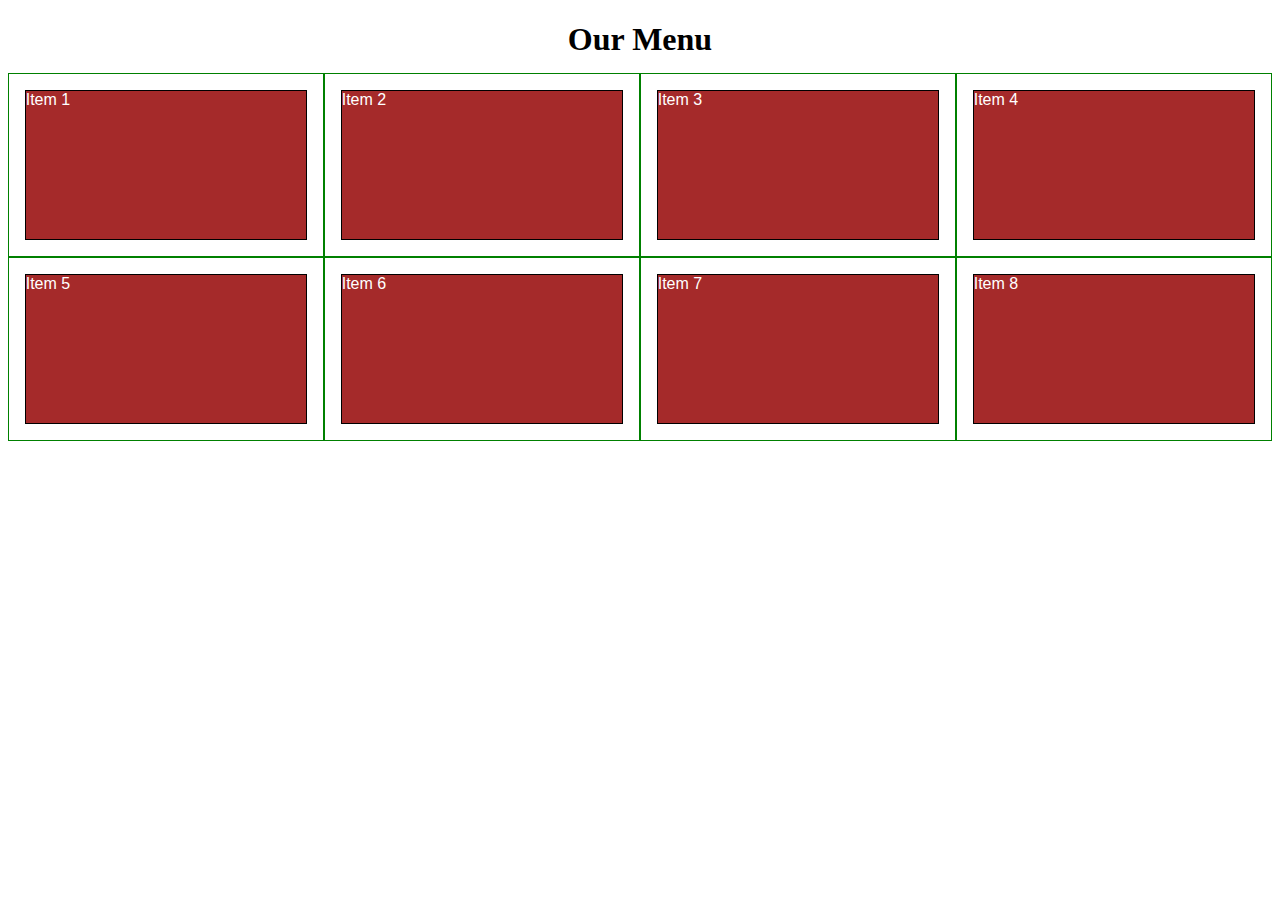
==== module2-solution/index.html @ 8dbf3754 "Update index.html" ====
<!DOCTYPE html>
<html>
<head>
<meta charset="utf-8">
<meta name="viewport" content="width=device-width, initial-scale=1">
<title>Responsive Layout</title>
<style>

/********** Base styles **********/
* {
  box-sizing: border-box;
}
h1 {
  margin-bottom: 15px;
  text-align: center;
}

p {
  border: 1px solid black;
  background-color: #A52A2A;
  width: 90%;
  height: 150px;
  margin-right: auto;
  margin-left: auto;
  font-family: Helvetica;
  color: white;
}

/* Simple Responsive Framework. */
.row {
  width: 100%;
}

/********** Large devices only **********/
@media (min-width: 1200px) {
  .col-lg-1, .col-lg-2, .col-lg-3, .col-lg-4, .col-lg-5, .col-lg-6, .col-lg-7, .col-lg-8, .col-lg-9, .col-lg-10, .col-lg-11, .col-lg-12 {
    float: left;
    border: 1px solid green;
  }
  .col-lg-1 {
    width: 8.33%;
  }
  .col-lg-2 {
    width: 16.66%;
  }
  .col-lg-3 {
    width: 25%;
  }
  .col-lg-4 {
    width: 33.33%;
  }
  .col-lg-5 {
    width: 41.66%;
  }
  .col-lg-6 {
    width: 50%;
  }
  .col-lg-7 {
    width: 58.33%;
  }
  .col-lg-8 {
    width: 66.66%;
  }
  .col-lg-9 {
    width: 74.99%;
  }
  .col-lg-10 {
    width: 83.33%;
  }
  .col-lg-11 {
    width: 91.66%;
  }
  .col-lg-12 {
    width: 100%;
  }
}

/********** Medium devices only **********/
@media (min-width: 992px) and (max-width: 1199px) {
  .col-md-1, .col-md-2, .col-md-3, .col-md-4, .col-md-5, .col-md-6, .col-md-7, .col-md-8, .col-md-9, .col-md-10, .col-md-11, .col-md-12 {
    float: left;
    border: 1px solid green;
  }
  .col-md-1 {
    width: 8.33%;
  }
  .col-md-2 {
    width: 16.66%;
  }
  .col-md-3 {
    width: 25%;
  }
  .col-md-4 {
    width: 33.33%;
  }
  .col-md-5 {
    width: 41.66%;
  }
  .col-md-6 {
    width: 50%;
  }
  .col-md-7 {
    width: 58.33%;
  }
  .col-md-8 {
    width: 66.66%;
  }
  .col-md-9 {
    width: 74.99%;
  }
  .col-md-10 {
    width: 83.33%;
  }
  .col-md-11 {
    width: 91.66%;
  }
  .col-md-12 {
    width: 100%;
  }
}

</style>
</head>
<body>
<h1>Our Menu</h1>

<div class="row">
  <div class="col-lg-3 col-md-6"><p>Item 1</p></div>
  <div class="col-lg-3 col-md-6"><p>Item 2</p></div>
  <div class="col-lg-3 col-md-6"><p>Item 3</p></div>
  <div class="col-lg-3 col-md-6"><p>Item 4</p></div>
  <div class="col-lg-3 col-md-6"><p>Item 5</p></div>
  <div class="col-lg-3 col-md-6"><p>Item 6</p></div>
  <div class="col-lg-3 col-md-6"><p>Item 7</p></div>
  <div class="col-lg-3 col-md-6"><p>Item 8</p></div>
</div>

</body>
</html>
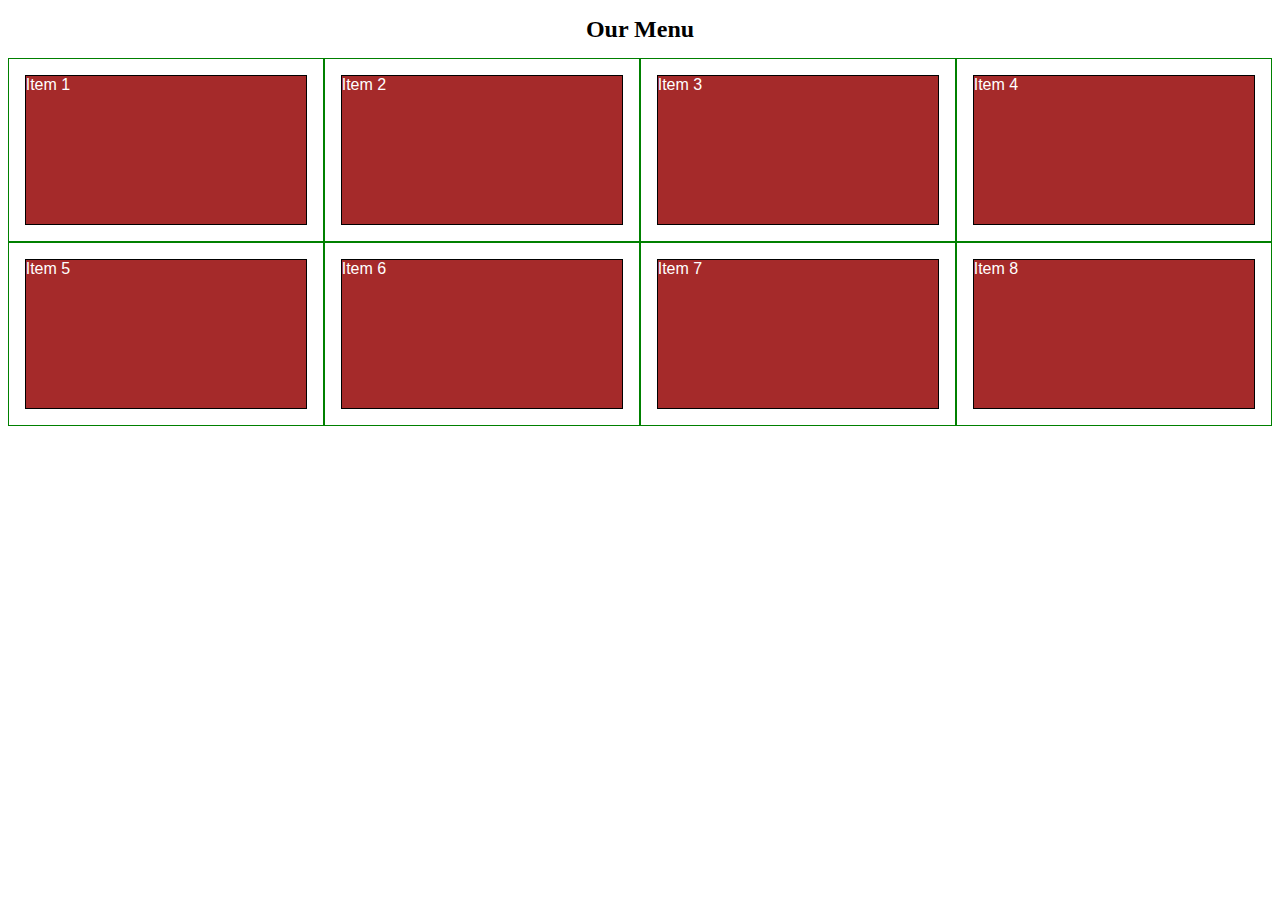
==== commit c244756a: "1" ====
--- a/module2-solution/index.html
+++ b/module2-solution/index.html
@@ -11,6 +11,9 @@
   box-sizing: border-box;
 }
 h1 {
+  font-family: "Times New Roman", Times, serif;
+  color:  black;
+  font-size: 24px;
   margin-bottom: 15px;
   text-align: center;
 }
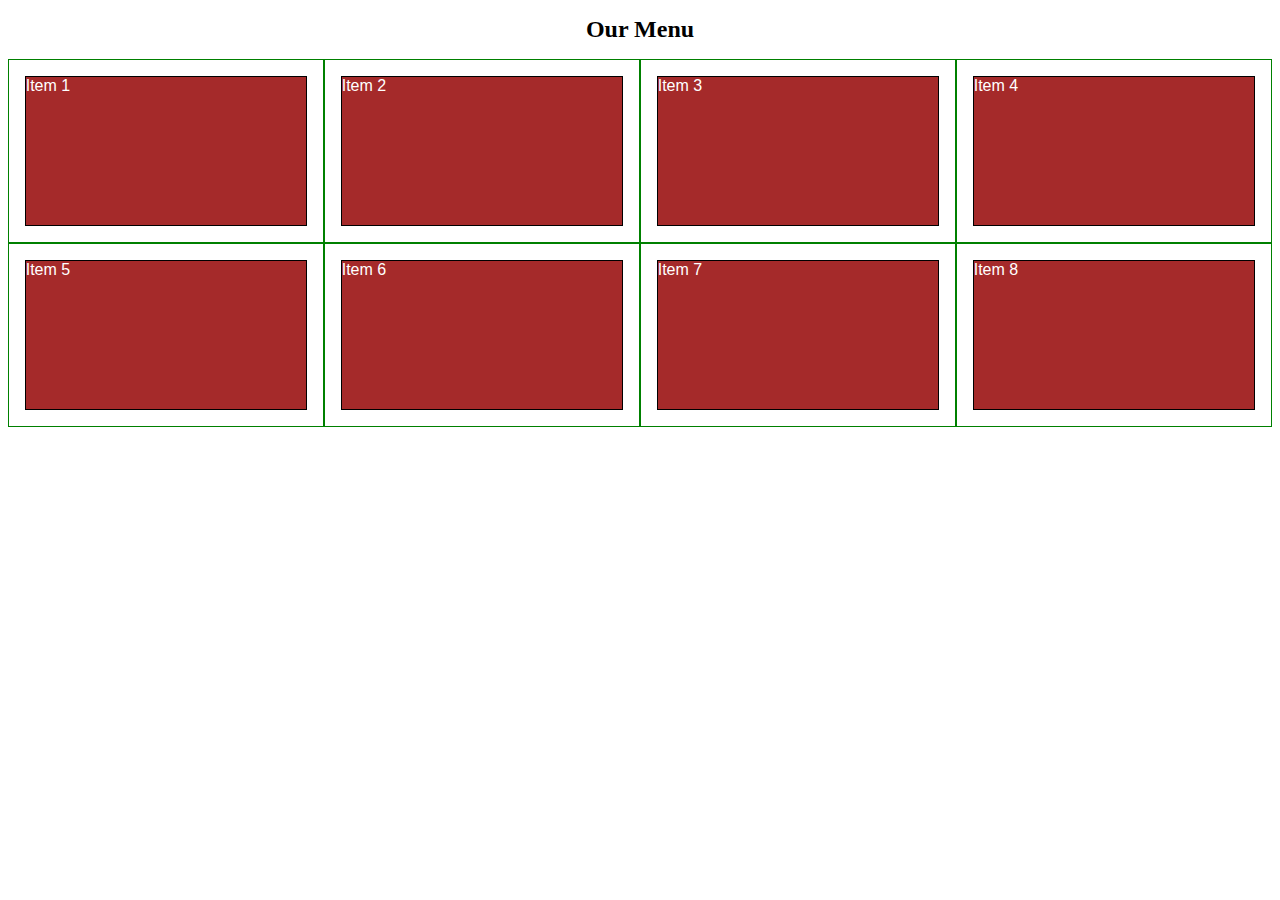
==== commit 175f97a4: "wtf" ====
--- a/module2-solution/index.html
+++ b/module2-solution/index.html
@@ -11,9 +11,12 @@
   box-sizing: border-box;
 }
 h1 {
+<<<<<<< HEAD
   font-family: "Times New Roman", Times, serif;
   color:  black;
   font-size: 24px;
+=======
+>>>>>>> 8dbf3754c9680c1f7c754760557aed9623911a43
   margin-bottom: 15px;
   text-align: center;
 }
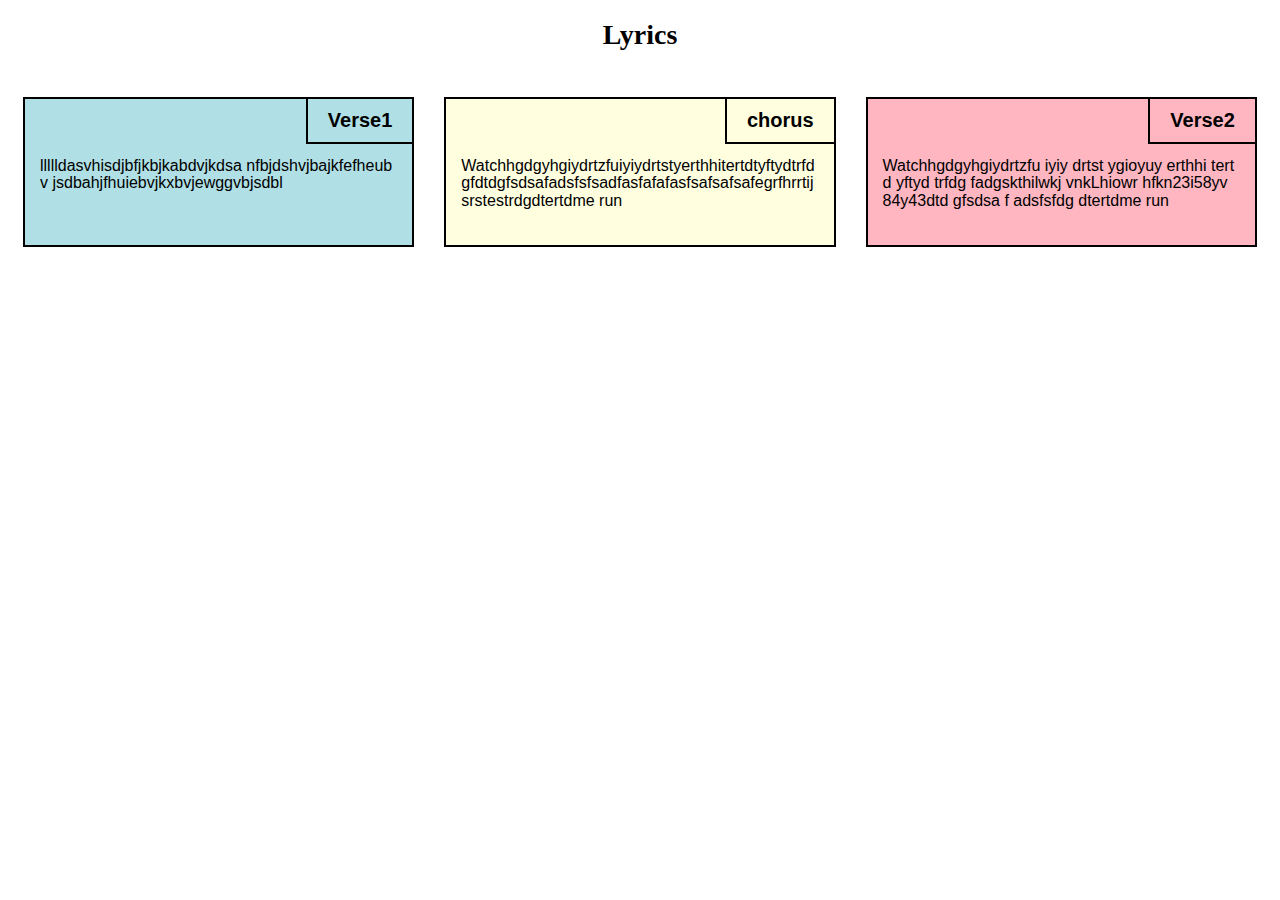
==== commit 927ac854: "day1" ====
--- a/module2-solution/index.html
+++ b/module2-solution/index.html
@@ -6,121 +6,97 @@
 <title>Responsive Layout</title>
 <style>
 
-/********** Base styles **********/
 * {
   box-sizing: border-box;
 }
 h1 {
-<<<<<<< HEAD
   font-family: "Times New Roman", Times, serif;
   color:  black;
-  font-size: 24px;
-=======
->>>>>>> 8dbf3754c9680c1f7c754760557aed9623911a43
-  margin-bottom: 15px;
+  font-size: 175%;
+  margin-bottom: 30px;
   text-align: center;
+  font-weight: bold;
 }
 
 p {
-  border: 1px solid black;
-  background-color: #A52A2A;
-  width: 90%;
+  border: 2px solid black;
+  
   height: 150px;
-  margin-right: auto;
-  margin-left: auto;
+
   font-family: Helvetica;
-  color: white;
+  color: black;
+  word-break: break-all;
 }
 
-/* Simple Responsive Framework. */
+
+#box1{
+    background-color: powderblue;
+}
+#box2{
+    background-color: lightyellow;
+}
+#box3{
+    background-color: lightpink;
+}
+
 .row {
   width: 100%;
 }
 
+.title{
+  position: relative;
+  top: -2px;
+  right: -2px;
+  float: right;
+  font-size: 125%;
+  border: 2px solid black;
+  padding: 10px 20px 10px 20px;
+  margin-bottom: 0px;
+  font-weight: bold;
+}
+
+.text{
+  line-height: 1.1; 
+  padding: 1px 0;
+  border-left: 15px solid transparent; 
+  border-right: 15px solid transparent; 
+  border-top: 10px solid transparent;
+  display: inline-block; 
+  
+}
 /********** Large devices only **********/
-@media (min-width: 1200px) {
-  .col-lg-1, .col-lg-2, .col-lg-3, .col-lg-4, .col-lg-5, .col-lg-6, .col-lg-7, .col-lg-8, .col-lg-9, .col-lg-10, .col-lg-11, .col-lg-12 {
+@media (min-width: 992px) {
+  .col-lg-1, .col-lg-2, .col-lg-3 {
     float: left;
-    border: 1px solid green;
+    padding-left: 15px;
+    padding-right: 15px;
+
   }
   .col-lg-1 {
-    width: 8.33%;
+    width: 33.33%;
   }
   .col-lg-2 {
-    width: 16.66%;
+    width: 50%;
   }
   .col-lg-3 {
-    width: 25%;
-  }
-  .col-lg-4 {
-    width: 33.33%;
-  }
-  .col-lg-5 {
-    width: 41.66%;
-  }
-  .col-lg-6 {
-    width: 50%;
-  }
-  .col-lg-7 {
-    width: 58.33%;
-  }
-  .col-lg-8 {
-    width: 66.66%;
-  }
-  .col-lg-9 {
-    width: 74.99%;
-  }
-  .col-lg-10 {
-    width: 83.33%;
-  }
-  .col-lg-11 {
-    width: 91.66%;
-  }
-  .col-lg-12 {
     width: 100%;
   }
 }
 
 /********** Medium devices only **********/
-@media (min-width: 992px) and (max-width: 1199px) {
-  .col-md-1, .col-md-2, .col-md-3, .col-md-4, .col-md-5, .col-md-6, .col-md-7, .col-md-8, .col-md-9, .col-md-10, .col-md-11, .col-md-12 {
+@media (min-width: 768px) and (max-width: 991px) {
+  .col-md-1, .col-md-2, .col-md-3{
     float: left;
-    border: 1px solid green;
+    padding-left: 15px;
+    padding-right: 15px;
   }
   .col-md-1 {
-    width: 8.33%;
+    width: 33.33%;
   }
   .col-md-2 {
-    width: 16.66%;
+    width: 50%;
   }
   .col-md-3 {
-    width: 25%;
-  }
-  .col-md-4 {
-    width: 33.33%;
-  }
-  .col-md-5 {
-    width: 41.66%;
-  }
-  .col-md-6 {
-    width: 50%;
-  }
-  .col-md-7 {
-    width: 58.33%;
-  }
-  .col-md-8 {
-    width: 66.66%;
-  }
-  .col-md-9 {
-    width: 74.99%;
-  }
-  .col-md-10 {
-    width: 83.33%;
-  }
-  .col-md-11 {
-    width: 91.66%;
-  }
-  .col-md-12 {
     width: 100%;
   }
 }
@@ -128,18 +104,13 @@
 </style>
 </head>
 <body>
-<h1>Our Menu</h1>
+<h1>Lyrics</h1>
 
 <div class="row">
-  <div class="col-lg-3 col-md-6"><p>Item 1</p></div>
-  <div class="col-lg-3 col-md-6"><p>Item 2</p></div>
-  <div class="col-lg-3 col-md-6"><p>Item 3</p></div>
-  <div class="col-lg-3 col-md-6"><p>Item 4</p></div>
-  <div class="col-lg-3 col-md-6"><p>Item 5</p></div>
-  <div class="col-lg-3 col-md-6"><p>Item 6</p></div>
-  <div class="col-lg-3 col-md-6"><p>Item 7</p></div>
-  <div class="col-lg-3 col-md-6"><p>Item 8</p></div>
-</div>
+  <div class="col-lg-1 col-md-2"><p id="box1"><span class="title">Verse1</span><br /><span class="text">llllldasvhisdjbfjkbjkabdvjkdsa nfbjdshvjbajkfefheubv jsdbahjfhuiebvjkxbvjewggvbjsdbl</span></p></div>
+  <div class="col-lg-1 col-md-2"><p id="box2"><span class="title">chorus</span><br /><span class="text">Watchhgdgyhgiydrtzfuiyiydrtstyerthhitertdtyftydtrfdgfdtdgfsdsafadsfsfsadfasfafafasfsafsafsafegrfhrrtijsrstestrdgdtertdme run</span></p></div>
+  <div class="col-lg-1 col-md-3"><p id="box3"><span class="title">Verse2</span><br /><span class="text">Watchhgdgyhgiydrtzfu iyiy drtst ygioyuy erthhi tertd yftyd trfdg fadgskthilwkj vnkLhiowr hfkn23i58yv 84y43dtd gfsdsa f adsfsfdg dtertdme run</span></p></div> 
+</div> 
 
 </body>
 </html>
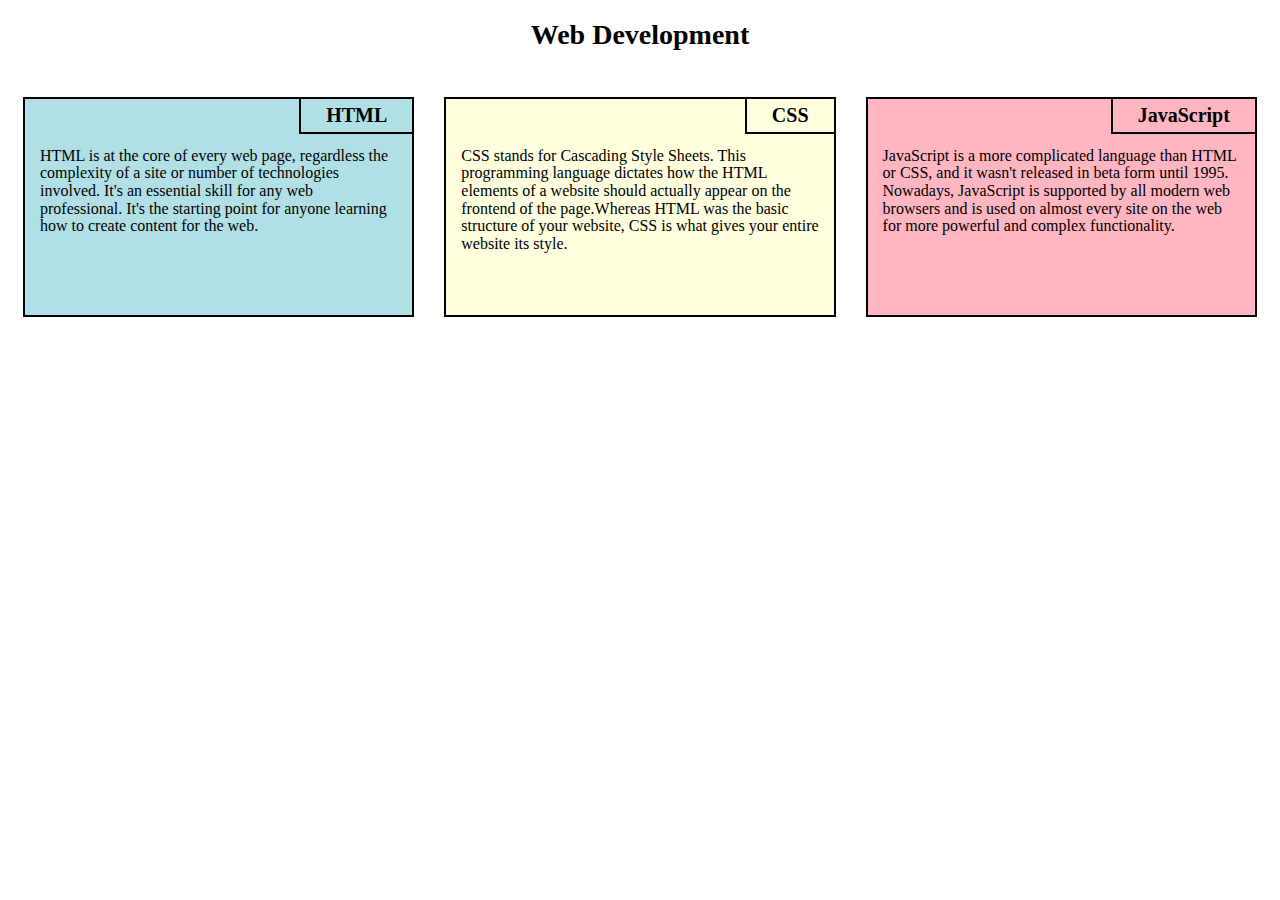
==== commit f16eb601: "9.2" ====
--- a/module2-solution/index.html
+++ b/module2-solution/index.html
@@ -10,7 +10,7 @@
   box-sizing: border-box;
 }
 h1 {
-  font-family: "Times New Roman", Times, serif;
+  font-family: Comic Sans MS ;
   color:  black;
   font-size: 175%;
   margin-bottom: 30px;
@@ -21,9 +21,9 @@
 p {
   border: 2px solid black;
   
-  height: 150px;
+  height: 220px;
 
-  font-family: Helvetica;
+  font-family: Comic Sans MS;
   color: black;
   word-break: break-all;
 }
@@ -50,8 +50,8 @@
   float: right;
   font-size: 125%;
   border: 2px solid black;
-  padding: 10px 20px 10px 20px;
-  margin-bottom: 0px;
+  padding: 5px 25px 5px 25px;
+ 
   font-weight: bold;
 }
 
@@ -62,7 +62,7 @@
   border-right: 15px solid transparent; 
   border-top: 10px solid transparent;
   display: inline-block; 
-  
+  word-break: keep-all;
 }
 /********** Large devices only **********/
 @media (min-width: 992px) {
@@ -104,12 +104,12 @@
 </style>
 </head>
 <body>
-<h1>Lyrics</h1>
+<h1>Web Development</h1>
 
 <div class="row">
-  <div class="col-lg-1 col-md-2"><p id="box1"><span class="title">Verse1</span><br /><span class="text">llllldasvhisdjbfjkbjkabdvjkdsa nfbjdshvjbajkfefheubv jsdbahjfhuiebvjkxbvjewggvbjsdbl</span></p></div>
-  <div class="col-lg-1 col-md-2"><p id="box2"><span class="title">chorus</span><br /><span class="text">Watchhgdgyhgiydrtzfuiyiydrtstyerthhitertdtyftydtrfdgfdtdgfsdsafadsfsfsadfasfafafasfsafsafsafegrfhrrtijsrstestrdgdtertdme run</span></p></div>
-  <div class="col-lg-1 col-md-3"><p id="box3"><span class="title">Verse2</span><br /><span class="text">Watchhgdgyhgiydrtzfu iyiy drtst ygioyuy erthhi tertd yftyd trfdg fadgskthilwkj vnkLhiowr hfkn23i58yv 84y43dtd gfsdsa f adsfsfdg dtertdme run</span></p></div> 
+  <div class="col-lg-1 col-md-2"><p id="box1"><span class="title">HTML</span><br /><span class="text">HTML is at the core of every web page, regardless the complexity of a site or number of technologies involved. It's an essential skill for any web professional. It's the starting point for anyone learning how to create content for the web.</span></p></div>
+  <div class="col-lg-1 col-md-2"><p id="box2"><span class="title">CSS</span><br /><span class="text">CSS stands for Cascading Style Sheets. This programming language dictates how the HTML elements of a website should actually appear on the frontend of the page.Whereas HTML was the basic structure of your website, CSS is what gives your entire website its style. </span></p></div>
+  <div class="col-lg-1 col-md-3"><p id="box3"><span class="title">JavaScript</span><br /><span class="text">JavaScript is a more complicated language than HTML or CSS, and it wasn't released in beta form until 1995. Nowadays, JavaScript is supported by all modern web browsers and is used on almost every site on the web for more powerful and complex functionality.</span></p></div> 
 </div> 
 
 </body>
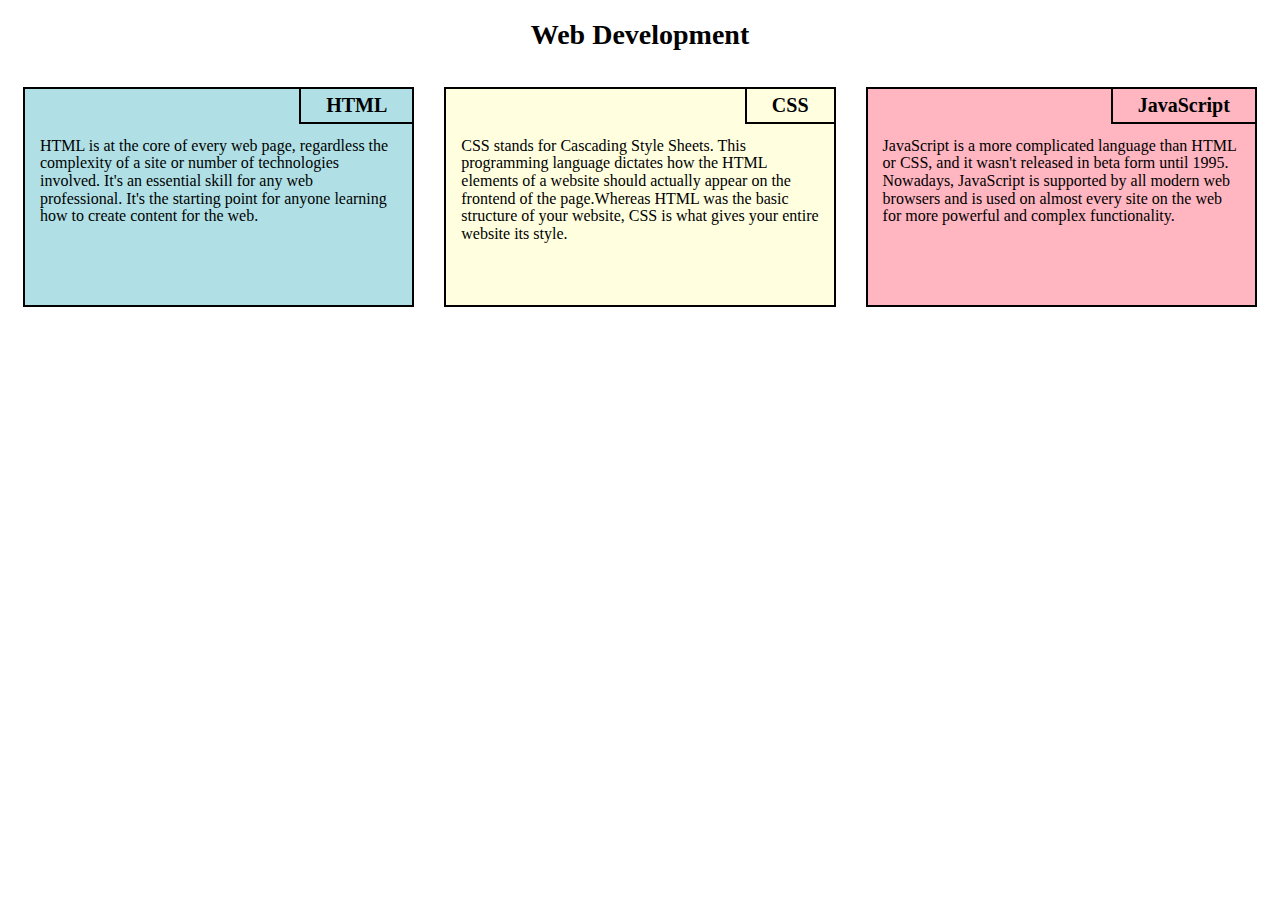
==== commit c1f3e52e: "final" ====
--- a/module2-solution/index.html
+++ b/module2-solution/index.html
@@ -3,105 +3,9 @@
 <head>
 <meta charset="utf-8">
 <meta name="viewport" content="width=device-width, initial-scale=1">
-<title>Responsive Layout</title>
-<style>
+<title>Module2-solution</title>
 
-* {
-  box-sizing: border-box;
-}
-h1 {
-  font-family: Comic Sans MS ;
-  color:  black;
-  font-size: 175%;
-  margin-bottom: 30px;
-  text-align: center;
-  font-weight: bold;
-}
-
-p {
-  border: 2px solid black;
-  
-  height: 220px;
-
-  font-family: Comic Sans MS;
-  color: black;
-  word-break: break-all;
-}
-
-
-#box1{
-    background-color: powderblue;
-}
-#box2{
-    background-color: lightyellow;
-}
-#box3{
-    background-color: lightpink;
-}
-
-.row {
-  width: 100%;
-}
-
-.title{
-  position: relative;
-  top: -2px;
-  right: -2px;
-  float: right;
-  font-size: 125%;
-  border: 2px solid black;
-  padding: 5px 25px 5px 25px;
- 
-  font-weight: bold;
-}
-
-.text{
-  line-height: 1.1; 
-  padding: 1px 0;
-  border-left: 15px solid transparent; 
-  border-right: 15px solid transparent; 
-  border-top: 10px solid transparent;
-  display: inline-block; 
-  word-break: keep-all;
-}
-/********** Large devices only **********/
-@media (min-width: 992px) {
-  .col-lg-1, .col-lg-2, .col-lg-3 {
-    float: left;
-    padding-left: 15px;
-    padding-right: 15px;
-
-  }
-  .col-lg-1 {
-    width: 33.33%;
-  }
-  .col-lg-2 {
-    width: 50%;
-  }
-  .col-lg-3 {
-    width: 100%;
-  }
-}
-
-/********** Medium devices only **********/
-@media (min-width: 768px) and (max-width: 991px) {
-  .col-md-1, .col-md-2, .col-md-3{
-    float: left;
-    padding-left: 15px;
-    padding-right: 15px;
-  }
-  .col-md-1 {
-    width: 33.33%;
-  }
-  .col-md-2 {
-    width: 50%;
-  }
-  .col-md-3 {
-    width: 100%;
-  }
-}
-
-</style>
+  <link rel='stylesheet' type='text/css' href='css.css'>
 </head>
 <body>
 <h1>Web Development</h1>
--- a/module2-solution/css.css
+++ b/module2-solution/css.css
@@ -0,0 +1,95 @@
+* {
+  box-sizing: border-box;
+}
+h1 {
+  font-family: Comic Sans MS ;
+  color:  black;
+  font-size: 175%;
+  margin-bottom: 20px;
+  text-align: center;
+  font-weight: bold;
+}
+
+p {
+  border: 2px solid black;
+  
+  height: 220px;
+
+  font-family: Comic Sans MS;
+  color: black;
+  word-break: break-all;
+}
+
+
+#box1{
+    background-color: powderblue;
+}
+#box2{
+    background-color: lightyellow;
+}
+#box3{
+    background-color: lightpink;
+}
+
+.row {
+  width: 100%;
+}
+
+.title{
+  position: relative;
+  top: -2px;
+  right: -2px;
+  float: right;
+  font-size: 125%;
+  border: 2px solid black;
+  padding: 5px 25px 5px 25px;
+ 
+  font-weight: bold;
+}
+
+.text{
+  line-height: 1.1; 
+  padding: 1px 0;
+  border-left: 15px solid transparent; 
+  border-right: 15px solid transparent; 
+  border-top: 10px solid transparent;
+  display: inline-block; 
+  word-break: keep-all;
+}
+/********** Large devices only **********/
+@media (min-width: 992px) {
+  .col-lg-1, .col-lg-2, .col-lg-3 {
+    float: left;
+    padding-left: 15px;
+    padding-right: 15px;
+
+  }
+  .col-lg-1 {
+    width: 33.33%;
+  }
+  .col-lg-2 {
+    width: 50%;
+  }
+  .col-lg-3 {
+    width: 100%;
+  }
+}
+
+/********** Medium devices only **********/
+@media (min-width: 768px) and (max-width: 991px) {
+  .col-md-1, .col-md-2, .col-md-3{
+    float: left;
+    padding-left: 15px;
+    padding-right: 15px;
+  }
+  .col-md-1 {
+    width: 33.33%;
+  }
+  .col-md-2 {
+    width: 50%;
+  }
+  .col-md-3 {
+    width: 100%;
+  }
+}
+
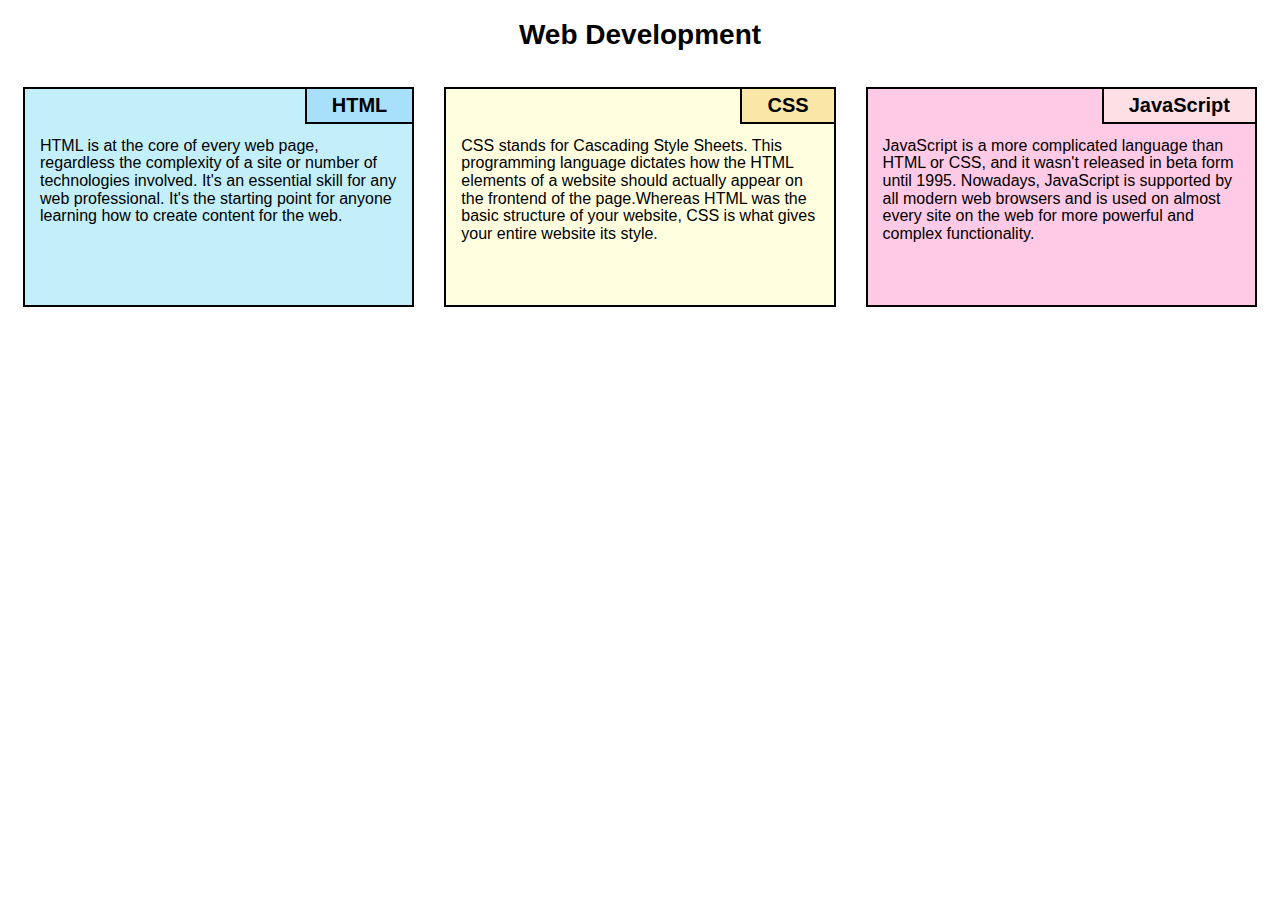
==== commit 94e1ef73: "all done" ====
--- a/module2-solution/index.html
+++ b/module2-solution/index.html
@@ -5,15 +5,15 @@
 <meta name="viewport" content="width=device-width, initial-scale=1">
 <title>Module2-solution</title>
 
-  <link rel='stylesheet' type='text/css' href='css.css'>
+  <link rel='stylesheet' type='text/css' href='css/css.css'>
 </head>
 <body>
 <h1>Web Development</h1>
 
 <div class="row">
-  <div class="col-lg-1 col-md-2"><p id="box1"><span class="title">HTML</span><br /><span class="text">HTML is at the core of every web page, regardless the complexity of a site or number of technologies involved. It's an essential skill for any web professional. It's the starting point for anyone learning how to create content for the web.</span></p></div>
-  <div class="col-lg-1 col-md-2"><p id="box2"><span class="title">CSS</span><br /><span class="text">CSS stands for Cascading Style Sheets. This programming language dictates how the HTML elements of a website should actually appear on the frontend of the page.Whereas HTML was the basic structure of your website, CSS is what gives your entire website its style. </span></p></div>
-  <div class="col-lg-1 col-md-3"><p id="box3"><span class="title">JavaScript</span><br /><span class="text">JavaScript is a more complicated language than HTML or CSS, and it wasn't released in beta form until 1995. Nowadays, JavaScript is supported by all modern web browsers and is used on almost every site on the web for more powerful and complex functionality.</span></p></div> 
+  <div class="col-lg-1 col-md-2"><p id="box1"><span class="title" id="title1">HTML</span><br /><span class="text">HTML is at the core of every web page, regardless the complexity of a site or number of technologies involved. It's an essential skill for any web professional. It's the starting point for anyone learning how to create content for the web.</span></p></div>
+  <div class="col-lg-1 col-md-2"><p id="box2"><span class="title" id="title2">CSS</span><br /><span class="text">CSS stands for Cascading Style Sheets. This programming language dictates how the HTML elements of a website should actually appear on the frontend of the page.Whereas HTML was the basic structure of your website, CSS is what gives your entire website its style. </span></p></div>
+  <div class="col-lg-1 col-md-3"><p id="box3"><span class="title" id="title3">JavaScript</span><br /><span class="text">JavaScript is a more complicated language than HTML or CSS, and it wasn't released in beta form until 1995. Nowadays, JavaScript is supported by all modern web browsers and is used on almost every site on the web for more powerful and complex functionality.</span></p></div> 
 </div> 
 
 </body>
--- a/module2-solution/css/css.css
+++ b/module2-solution/css/css.css
@@ -0,0 +1,104 @@
+* {
+  box-sizing: border-box;
+}
+h1 {
+  font-family: "Comic Sans", "Comic Sans MS", "Chalkboard", "ChalkboardSE-Regular", sans-serif;;
+  color:  black;
+  font-size: 175%;
+  margin-bottom: 20px;
+  text-align: center;
+  font-weight: bold;
+}
+
+p {
+  border: 2px solid black;
+  
+  height: 220px;
+
+  font-family: "Comic Sans", "Comic Sans MS", "Chalkboard", "ChalkboardSE-Regular", sans-serif;;
+  color: black;
+  word-break: break-all;
+}
+
+
+#box1{
+    background-color: #C3EFFA;
+}
+#box2{
+    background-color: lightyellow;
+}
+#box3{
+    background-color: #FFCAE6;
+}
+#title1{
+    background-color: #A8DFFA;
+}
+#title2{
+    background-color: #FAE6A7;
+}
+#title3{
+    background-color: #FFDFE6;
+}
+
+.row {
+  width: 100%;
+}
+
+.title{
+  position: relative;
+  top: -2px;
+  right: -2px;
+  float: right;
+  font-size: 125%;
+  border: 2px solid black;
+  padding: 5px 25px 5px 25px;
+ 
+  font-weight: bold;
+}
+
+.text{
+  line-height: 1.1; 
+  padding: 1px 0;
+  border-left: 15px solid transparent; 
+  border-right: 15px solid transparent; 
+  border-top: 10px solid transparent;
+  display: inline-block; 
+  word-break: keep-all;
+}
+/********** Large devices only **********/
+@media (min-width: 992px) {
+  .col-lg-1, .col-lg-2, .col-lg-3 {
+    float: left;
+    padding-left: 15px;
+    padding-right: 15px;
+
+  }
+  .col-lg-1 {
+    width: 33.33%;
+  }
+  .col-lg-2 {
+    width: 50%;
+  }
+  .col-lg-3 {
+    width: 100%;
+  }
+}
+
+/********** Medium devices only **********/
+@media (min-width: 768px) and (max-width: 991px) {
+  .col-md-1, .col-md-2, .col-md-3{
+    float: left;
+    padding-left: 15px;
+    padding-right: 15px;
+  }
+  .col-md-1 {
+    width: 33.33%;
+  }
+  .col-md-2 {
+    width: 50%;
+  }
+  .col-md-3 {
+    width: 100%;
+  }
+}
+
